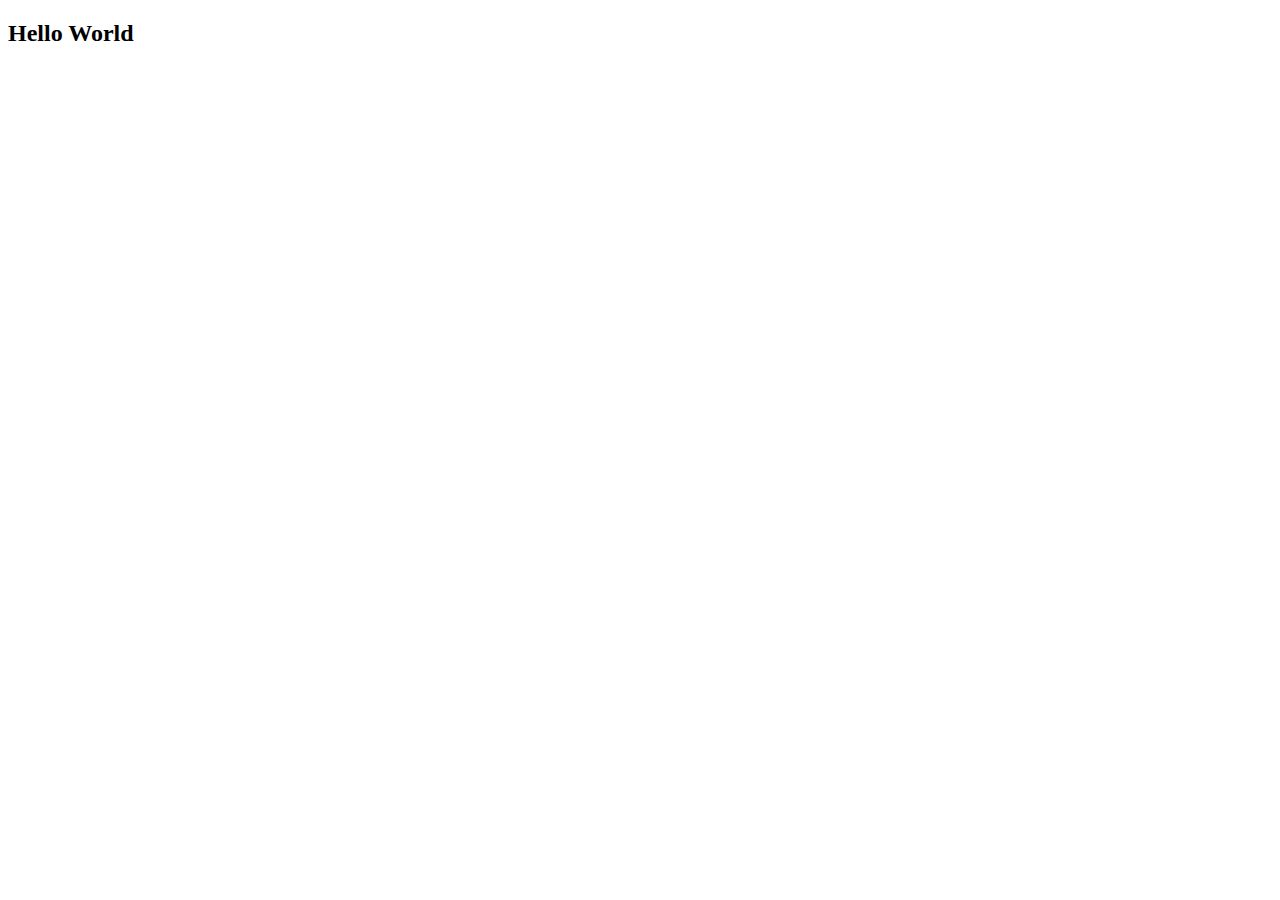
==== cl.html @ 4b3155eb "lez go" ====
<!DOCTYPE html>
<html lang="en">
<head>
    <meta charset="UTF-8">
    <meta http-equiv="X-UA-Compatible" content="IE=edge">
    <meta name="viewport" content="width=device-width, initial-scale=1.0">
    <title>CL</title>
</head>
<body>
    <h2>Hello World</h2>
</body>
</html>
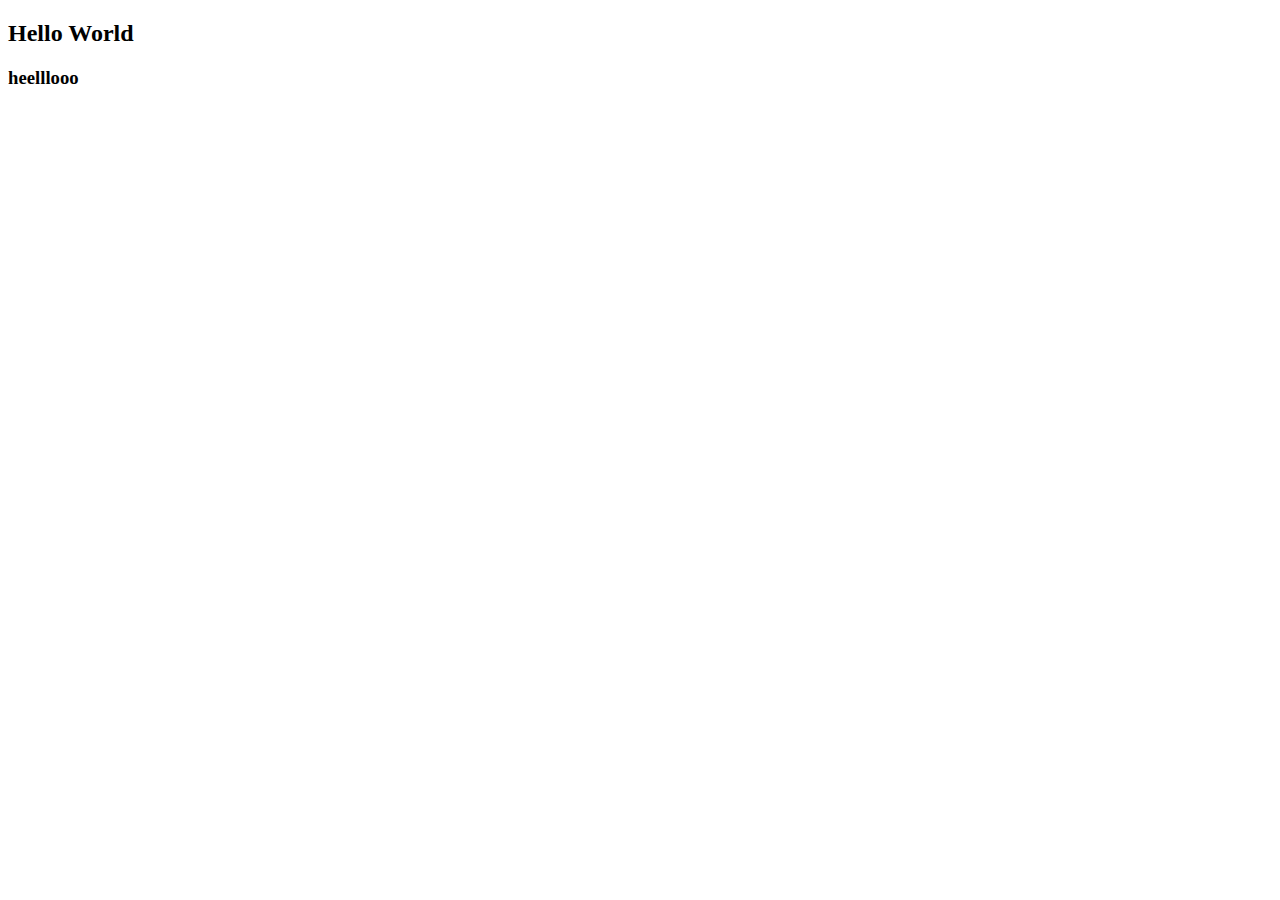
==== commit db3d0e24: "hays" ====
--- a/cl.html
+++ b/cl.html
@@ -8,5 +8,6 @@
 </head>
 <body>
     <h2>Hello World</h2>
+    <h3>heelllooo</h3>
 </body>
 </html>